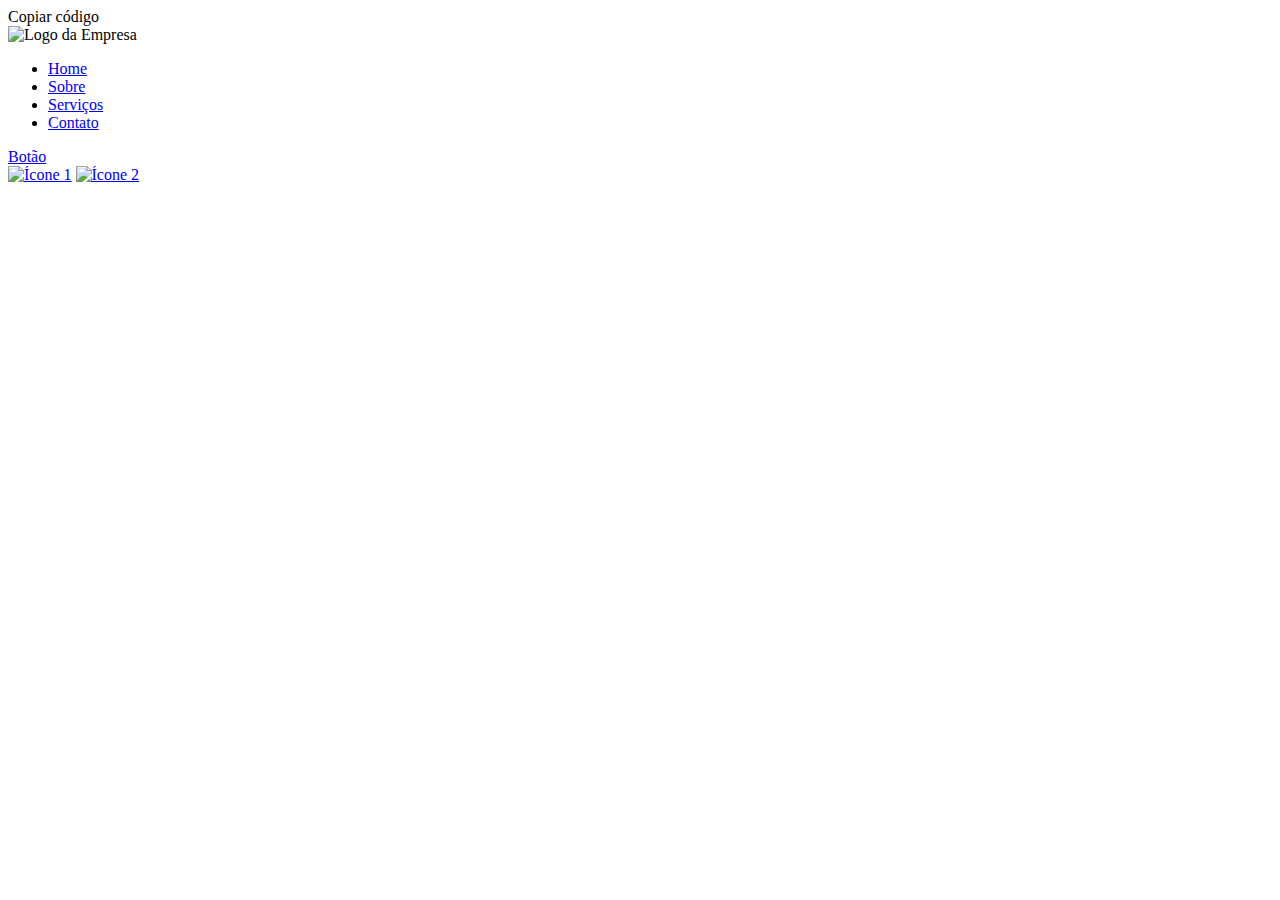
==== index.html @ 2789a48e "Add files via upload" ====
Copiar código
<!DOCTYPE html>
<html lang="pt-BR">
<head>
  <meta charset="UTF-8">
  <meta name="viewport" content="width=device-width, initial-scale=1.0">
  <title>Exemplo de Cabeçalho</title>
  <link rel="stylesheet" href="styles.css">
</head>
<body>
  <header class="site-header">
    <div class="logo">
      <img src="logo.png" alt="Logo da Empresa">
    </div>
    <nav class="menu">
      <ul>
        <li><a href="#">Home</a></li>
        <li><a href="#">Sobre</a></li>
        <li><a href="#">Serviços</a></li>
        <li><a href="#">Contato</a></li>
      </ul>
    </nav>
    <div class="header-buttons">
      <a href="#" class="btn">Botão</a>
    </div>
    <div class="header-icons">
      <a href="#" class="icon"><img src="icon1.png" alt="Ícone 1"></a>
      <a href="#" class="icon"><img src="icon2.png" alt="Ícone 2"></a>
    </div>
  </header>

  <main>
    <!-- Conteúdo principal do site aqui -->
  </main>

  <footer>
    <!-- Rodapé do site aqui -->
  </footer>
</body>
</html>
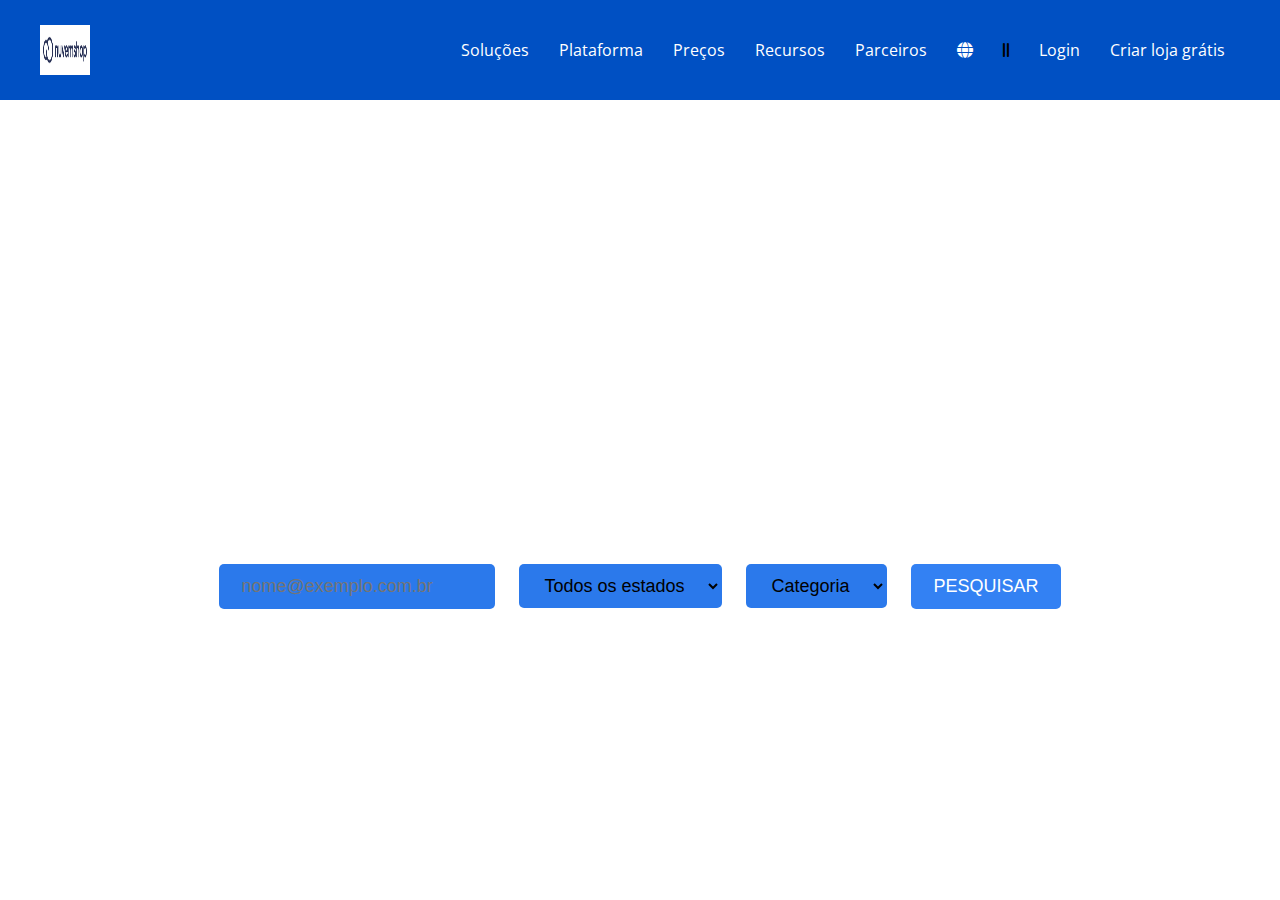
==== commit 8dccea3d: "Add files via upload" ====
--- a/index.html
+++ b/index.html
@@ -1,41 +1,52 @@
-
-Copiar código
 <!DOCTYPE html>
-<html lang="pt-BR">
-<head>
-  <meta charset="UTF-8">
-  <meta name="viewport" content="width=device-width, initial-scale=1.0">
-  <title>Exemplo de Cabeçalho</title>
-  <link rel="stylesheet" href="styles.css">
-</head>
-<body>
-  <header class="site-header">
-    <div class="logo">
-      <img src="logo.png" alt="Logo da Empresa">
-    </div>
-    <nav class="menu">
-      <ul>
-        <li><a href="#">Home</a></li>
-        <li><a href="#">Sobre</a></li>
-        <li><a href="#">Serviços</a></li>
-        <li><a href="#">Contato</a></li>
-      </ul>
-    </nav>
-    <div class="header-buttons">
-      <a href="#" class="btn">Botão</a>
-    </div>
-    <div class="header-icons">
-      <a href="#" class="icon"><img src="icon1.png" alt="Ícone 1"></a>
-      <a href="#" class="icon"><img src="icon2.png" alt="Ícone 2"></a>
-    </div>
-  </header>
-
-  <main>
-    <!-- Conteúdo principal do site aqui -->
-  </main>
-
-  <footer>
-    <!-- Rodapé do site aqui -->
-  </footer>
-</body>
+<html>
+	<head>
+		<title>JobFinder</title>
+		<meta charset="UTF-8">
+		<meta name="viewport" content="width=device-width, initial-scale=1.0">
+		<link rel="stylesheet" type="text/css" href="css/style.css">
+		<link rel="preconnect" href="https://fonts.googleapis.com">
+		<link rel="preconnect" href="https://fonts.gstatic.com" crossorigin>
+		<link href="https://fonts.googleapis.com/css2?family=Open+Sans:ital,wght@0,300..800;1,300..800&display=swap" rel="stylesheet">
+		<link rel="stylesheet" href="https://cdnjs.cloudflare.com/ajax/libs/font-awesome/6.5.1/css/all.min.css">
+	</head>
+	<body>
+		<div class="container">
+			<header>
+				<nav>
+					<div class="nav-container">
+						<img id="logo" src="img/logo.png" alt="JobFinder">
+						<ul>
+							<li><a href="#">Soluções</a></li>
+							<li><a href="#">Plataforma</a></li>
+							<li><a href="#">Preços</a></li>
+							<li><a href="#">Recursos</a></li>
+							<li><a href="#">Parceiros</a></li>
+							<li><a href="#"><i class="fa-solid fa-globe"></i></a></li>
+							<li><i class="fa-sharp-duotone fa-solid fa-grip-lines-vertical"></i></li>
+							<li><a href="#">Login</a></li>
+							<li><a href="#">Criar loja grátis</a></li>
+						</ul>
+					</div>
+				</nav>
+				<div id="main-banner">
+					<div id="search-form">
+						<h1>A maneira mais fácil de encontrar seu novo emprego</h1>
+						<p>Conecte-se de forma gratuita as melhores empresas e consiga o emprego dos seus sonhos.</p>
+						<form>
+							<input type="text" name="job" placeholder="nome@exemplo.com.br">
+							<select name="region">
+								<option value="">Todos os estados</option>
+							</select>
+							<select name="category">
+								<option value="">Categoria</option>
+							</select>
+							<input type="submit" value="Pesquisar">
+						</form>
+					</div>
+				</div>
+			</header>
+		</div>
+	</body>
+	<!-- <script src="https://kit.fontawesome.com/595d04b7d2.js" crossorigin="anonymous"></script> -->
 </html>
--- a/css/style.css
+++ b/css/style.css
@@ -0,0 +1,134 @@
+/* geral */
+html {
+	font-family: 'Open Sans', sans-serif;
+}
+
+/* reset */
+body {
+	margin: 0;
+}
+
+h1, h2, h3, h4, h5, p, span {
+	margin: 0;
+	color: #FFF;
+}
+
+.container {
+	max-width: 1920px;
+	width: 100%;
+}
+
+/* header */
+header {
+	position: relative;
+	top: 0;
+	height: auto;
+	width: 100%;
+}
+
+/* navbar */
+nav { 
+	position: fixed;
+	top: 0;
+	height: 100px;
+	width: 100%;
+	z-index: 1;
+	background-color: #0050C3;
+	border-bottom: 1px solid #ffffff;
+ }
+
+ nav:after {
+ 	clear: both;
+ 	content: "";
+ 	display: block;
+ }
+
+ .nav-container {
+ 	max-width: 1200px;
+ 	position: relative;
+ 	margin-right: auto;
+ 	margin-left: auto; 	
+ }
+
+ #logo {
+ 	width: 50px;
+ 	height: 50px;
+ 	margin-top: 25px;
+ }
+
+ .nav-container ul {
+ 	float: right;
+ 	height: 100px;
+ 	line-height: 100px;
+ 	margin: 0;
+ }
+
+ .nav-container li {
+ 	list-style: none;
+ 	float: left;
+ 	margin: 0 15px;
+ }
+
+ .nav-container li a {
+ 	text-decoration: none;
+ 	color: #ffffff;
+ 	transition: .5s;
+ }
+
+ .nav-container li a:hover {
+ 	color: #3381F3;
+ }
+
+/* banner  */
+ #main-banner {
+ 	background-color: #blue;
+ 	background: url('../img/banner6.jpg') no-repeat;
+ 	background-size: cover;
+ 	background-position: 0 55%;
+ 	position: relative;
+ 	margin-top: 100px;
+ }
+
+ #search-form {
+ 	position: relative;
+ 	width: 80%;
+ 	margin-left: auto;
+ 	margin-right: auto;
+ 	padding-top: 15em;
+ 	padding-bottom: 15em;
+ 	text-align: center;
+ }
+
+ #search-form h1 {
+ 	font-size: 40px;
+ }
+
+ #search-form p {
+ 	margin-top: 30px;
+ 	margin-bottom: 60px;
+ 	font-size: 18px;
+ 	font-weight: 300px;
+ }
+
+/* Formulario */
+ #search-form input, #search-form select {
+ 	background-color: #2B79EB;
+ 	border-radius: 5px;
+ 	border-color: transparent;
+ 	padding: 10px 20px;
+ 	font-size: 18px;
+ 	margin: 0 10px;
+ }
+
+#search-form input[type=submit] {
+ 	background-color: #3381f3;
+ 	text-transform: uppercase;
+ 	color: #FFF;
+ 	cursor: pointer;
+ 	transition: 0.5s;
+ }
+
+ #search-form input[type=submit]:hover {
+ 	background-color: #2B79EB;
+ 	/*background-color: #191970;*/
+ }